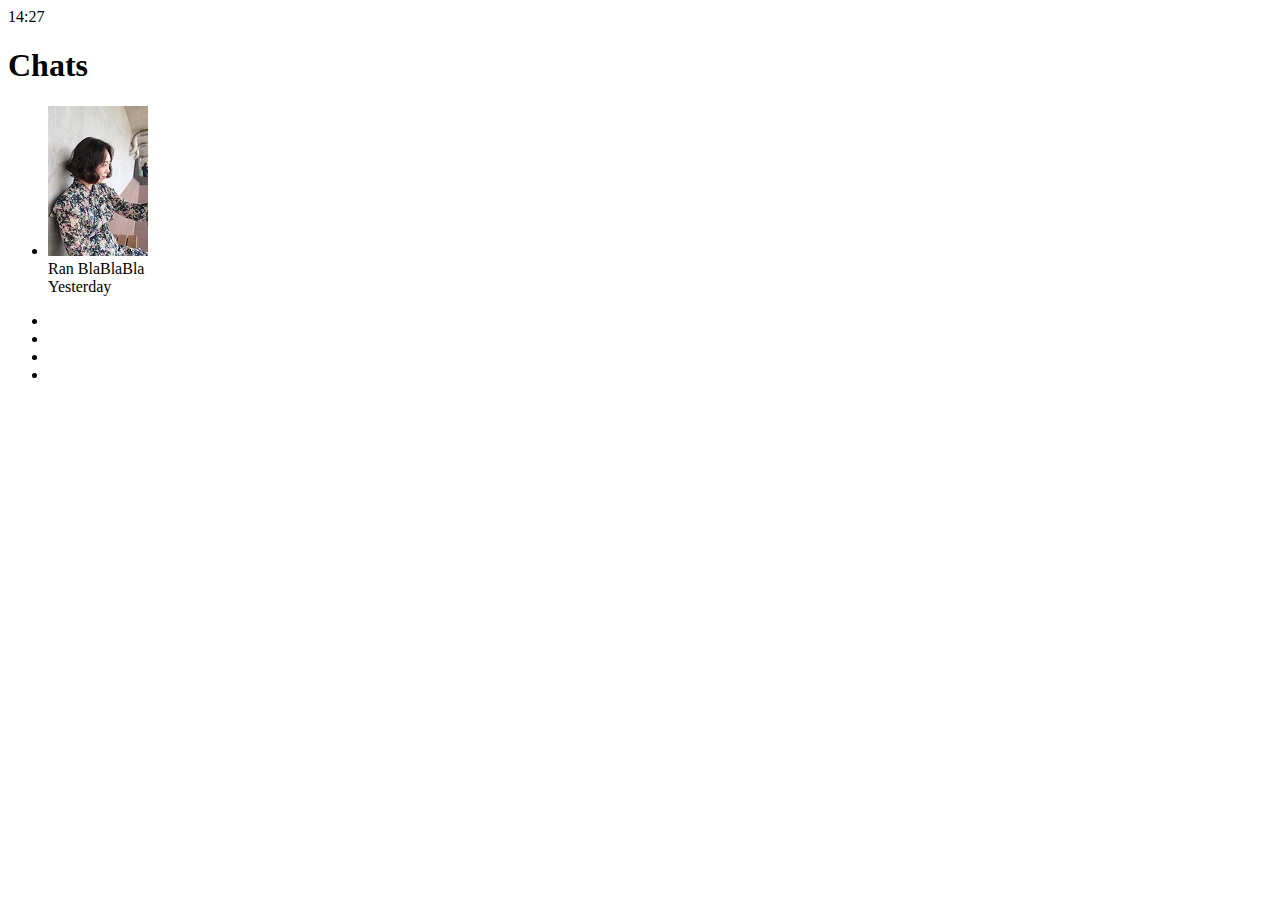
==== index.html @ 14d36ded "cocoa-first" ====
<!DOCTYPE html>
<html lang="en">
  <head>
    <meta charset="UTF-8" />
    <meta name="viewport" content="width=device-width, initial-scale=1.0" />
    <link
      rel="stylesheet"
      href="https://use.fontawesome.com/releases/v5.7.2/css/all.css"
      integrity="sha384-fnmOCqbTlWIlj8LyTjo7mOUStjsKC4pOpQbqyi7RrhN7udi9RwhKkMHpvLbHG9Sr"
      crossorigin="anonymous"
    />
    <title>Chat-cocoa</title>
  </head>
  <body>
    <div class="status-bar">
      <div class="status-bar__column">
        <span class="stauts-bar__clock">14:27</span>
      </div>
      <div class="status-bar__column">
        <i class="far fa-clock"></i>
        <i class="fas fa-volume-mute"></i>
        <i class="fas fa-wifi"></i>
        <i class="fas fa-battery-full"></i>
      </div>
    </div>
    <header class="header">
      <div class="header__header__column">
        <h1 class="header__title">Chats</h1>
      </div>
      <div class="header__header__column">
        <span class="header__icon">
          <i class="fas fa-search"></i>
        </span>
        <span class="header__icon">
          <i class="far fa-comment"></i>
        </span>
        <span class="header__icon">
          <i class="fas fa-cog"></i>
        </span>
      </div>
    </header>
    <main class="chats">
      <ul class="chats__list">
        <li class="chats__chat">
          <div class="chat__column">
            <img class="chat__avatar" src="images/avatar.jpg" />
            <div class="chat__content">
              <span class="chat__username">Ran</span>
              <span class="chat_preview">BlaBlaBla</span>
            </div>
          </div>
          <div class="chat__column">
            <span class="chat__timestamp">Yesterday</span>
          </div>
        </li>
      </ul>
    </main>
    <nav class="nav">
      <ul class="nav__list">
        <li class="nav__list-item">
          <a href="/friends.html" class="navlist-link">
            <i class="far fa-user"></i
          ></a>
        </li>
        <li class="nav__list-item">
          <a href="/index.html" class="navlist-link">
            <i class="fas fa-comment"></i
          ></a>
        </li>
        <li class="nav__list-item">
          <a href="/find.html" class="navlist-link">
            <i class="fas fa-search"></i
          ></a>
        </li>
        <li class="nav__list-item">
          <a href="/more.html" class="navlist-link">
            <i class="fas fa-ellipsis-h"></i
          ></a>
        </li>
      </ul>
    </nav>
  </body>
</html>
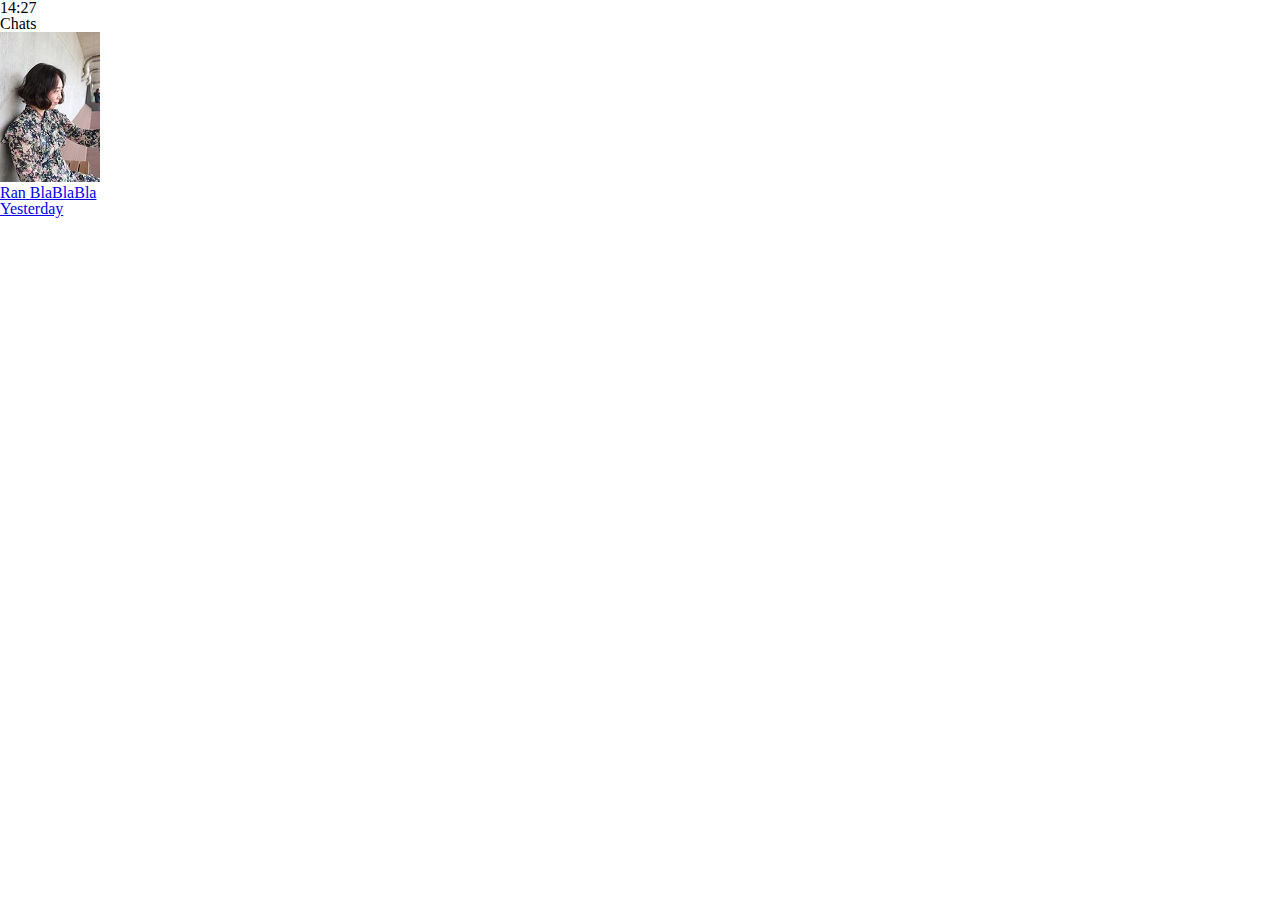
==== commit c2f86716: "css start" ====
--- a/index.html
+++ b/index.html
@@ -9,7 +9,8 @@
       integrity="sha384-fnmOCqbTlWIlj8LyTjo7mOUStjsKC4pOpQbqyi7RrhN7udi9RwhKkMHpvLbHG9Sr"
       crossorigin="anonymous"
     />
-    <title>Chat-cocoa</title>
+    <link rel="stylesheet" href="css/styles.css" />
+    <title>Chat | cocoa</title>
   </head>
   <body>
     <div class="status-bar">
@@ -42,16 +43,18 @@
     <main class="chats">
       <ul class="chats__list">
         <li class="chats__chat">
-          <div class="chat__column">
-            <img class="chat__avatar" src="images/avatar.jpg" />
-            <div class="chat__content">
-              <span class="chat__username">Ran</span>
-              <span class="chat_preview">BlaBlaBla</span>
+          <a href="chat.html">
+            <div class="chat__column">
+              <img class="chat__avatar g-avatar" src="images/avatar.jpg" />
+              <div class="chat__content">
+                <span class="chat__username">Ran</span>
+                <span class="chat_preview">BlaBlaBla</span>
+              </div>
             </div>
-          </div>
-          <div class="chat__column">
-            <span class="chat__timestamp">Yesterday</span>
-          </div>
+            <div class="chat__column">
+              <span class="chat__timestamp">Yesterday</span>
+            </div>
+          </a>
         </li>
       </ul>
     </main>
--- a/css/styles.css
+++ b/css/styles.css
@@ -0,0 +1 @@
+@import "reset.css";
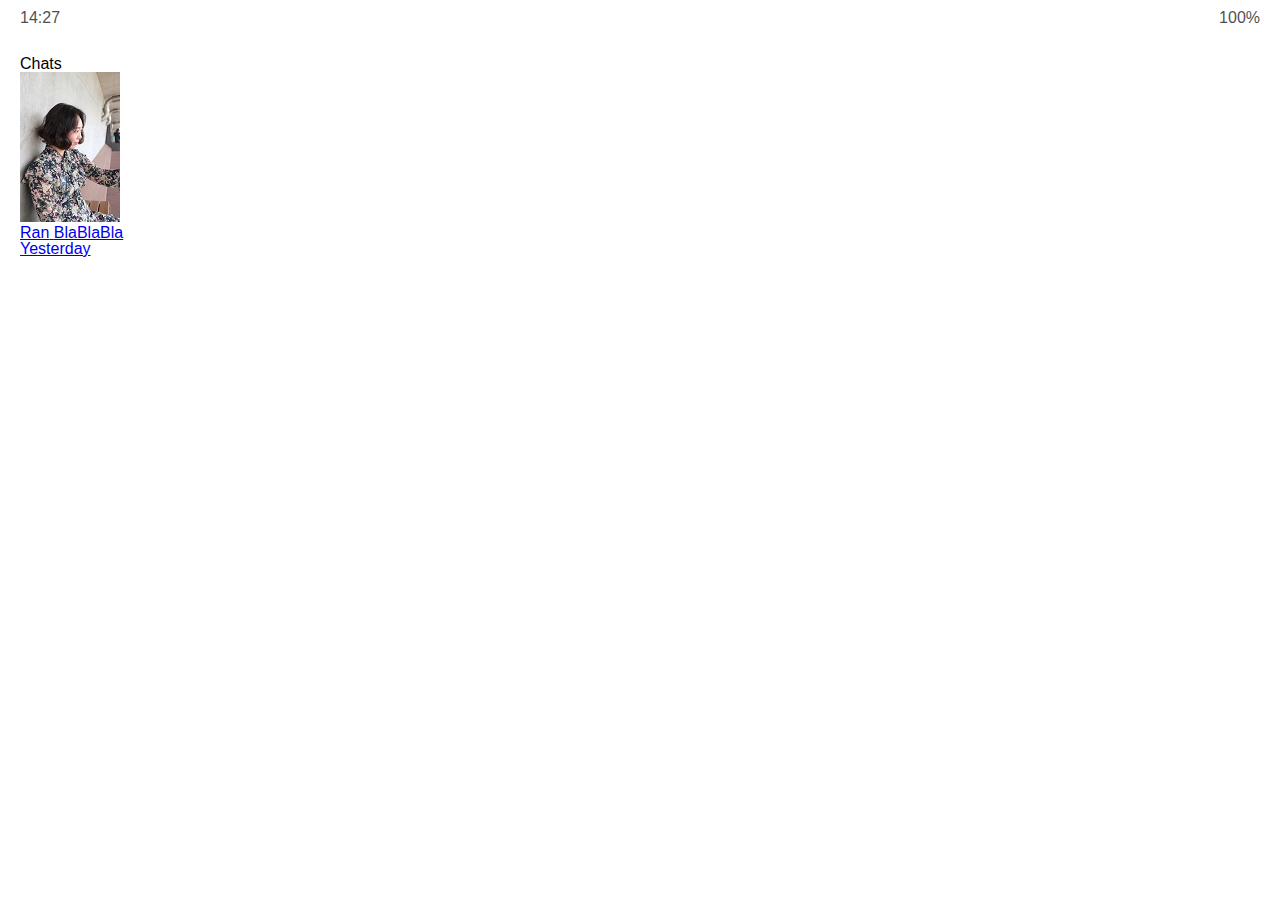
==== commit 759f3ceb: "status-bar css 1" ====
--- a/index.html
+++ b/index.html
@@ -21,6 +21,7 @@
         <i class="far fa-clock"></i>
         <i class="fas fa-volume-mute"></i>
         <i class="fas fa-wifi"></i>
+        <span class="status-bar__battery-level">100%</span>
         <i class="fas fa-battery-full"></i>
       </div>
     </div>
--- a/css/styles.css
+++ b/css/styles.css
@@ -1 +1,11 @@
 @import "reset.css";
+@import url("https://fonts.googleapis.com/css?family=Raleway:400,700&display=swap");
+@import "status-bar.css";
+
+body {
+  background-color: white;
+  padding: 10px 20px;
+  color: #020202;
+  font-family: "Family Selected", -apple-system, BlinkMacSystemFont, "Segoe UI",
+    Roboto, Oxygen, Ubuntu, Cantarell, "Open Sans", "Helvetica Neue", sans-serif;
+}
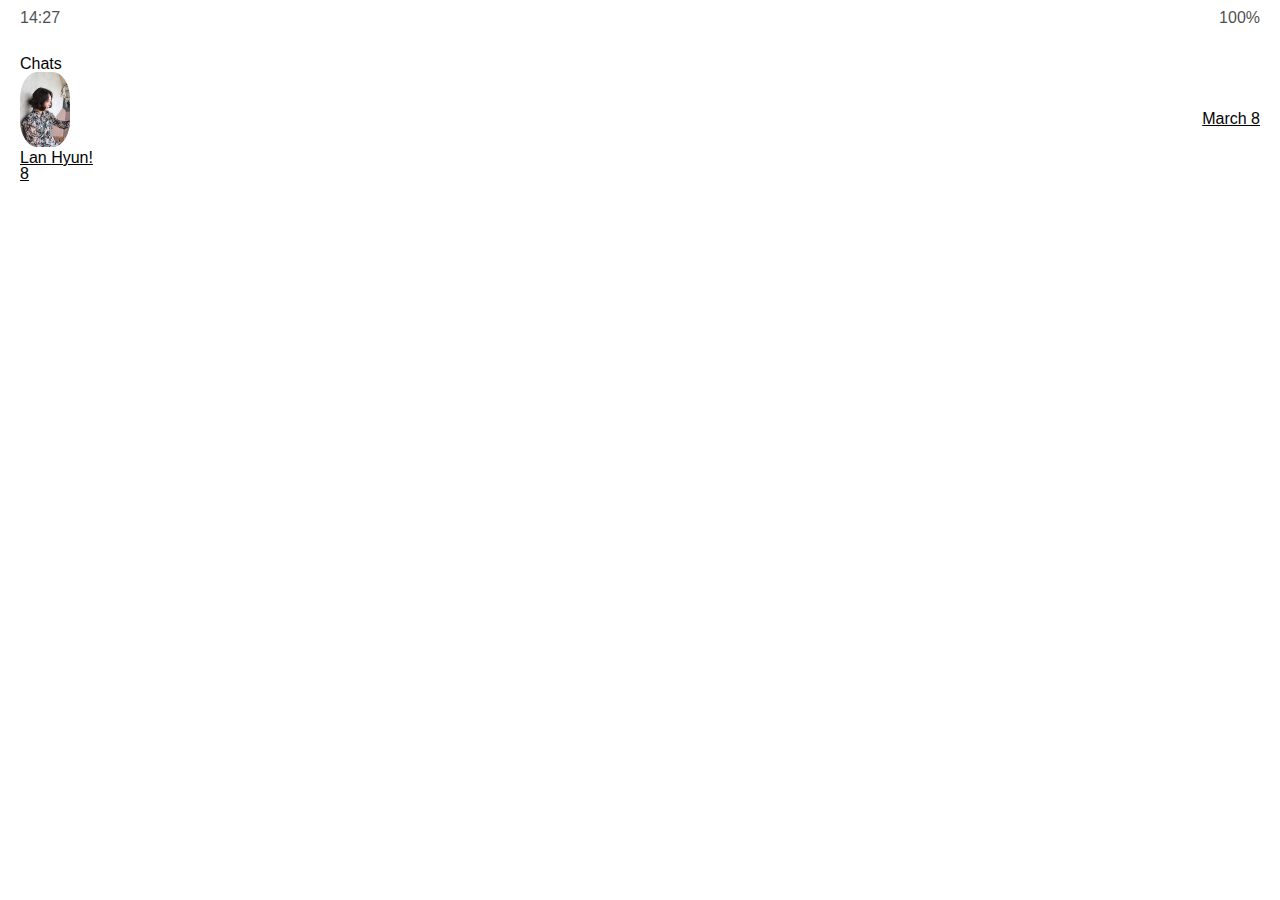
==== commit 79f23b34: "Friend CSS" ====
--- a/index.html
+++ b/index.html
@@ -45,15 +45,23 @@
       <ul class="chats__list">
         <li class="chats__chat">
           <a href="chat.html">
-            <div class="chat__column">
-              <img class="chat__avatar g-avatar" src="images/avatar.jpg" />
-              <div class="chat__content">
-                <span class="chat__username">Ran</span>
-                <span class="chat_preview">BlaBlaBla</span>
+            <div class="chats__chat friend friend--lg">
+              <div class="friend__column">
+                <img src="images/avatar.jpg" class="g-avatar friend__avatar" />
+                <div class="friend__content">
+                  <span class="friend__name">
+                    Lan
+                  </span>
+                  <span class="friend__bottom-text">
+                    Hyun!
+                  </span>
+                </div>
               </div>
-            </div>
-            <div class="chat__column">
-              <span class="chat__timestamp">Yesterday</span>
+              <div class="friend__column">
+                <span class="chat__timestamp">
+                  March 8
+                </span>
+              </div>
             </div>
           </a>
         </li>
@@ -68,6 +76,7 @@
         </li>
         <li class="nav__list-item">
           <a href="/index.html" class="navlist-link">
+            <div class="nav__badge">8</div>
             <i class="fas fa-comment"></i
           ></a>
         </li>
--- a/css/styles.css
+++ b/css/styles.css
@@ -1,6 +1,13 @@
 @import "reset.css";
 @import url("https://fonts.googleapis.com/css?family=Raleway:400,700&display=swap");
 @import "status-bar.css";
+@import "header.css";
+@import "nav.css";
+@import "friend.css";
+
+* {
+  box-sizing: border-box;
+}
 
 body {
   background-color: white;
@@ -9,3 +16,7 @@
   font-family: "Family Selected", -apple-system, BlinkMacSystemFont, "Segoe UI",
     Roboto, Oxygen, Ubuntu, Cantarell, "Open Sans", "Helvetica Neue", sans-serif;
 }
+
+a {
+  color: inherit;
+}
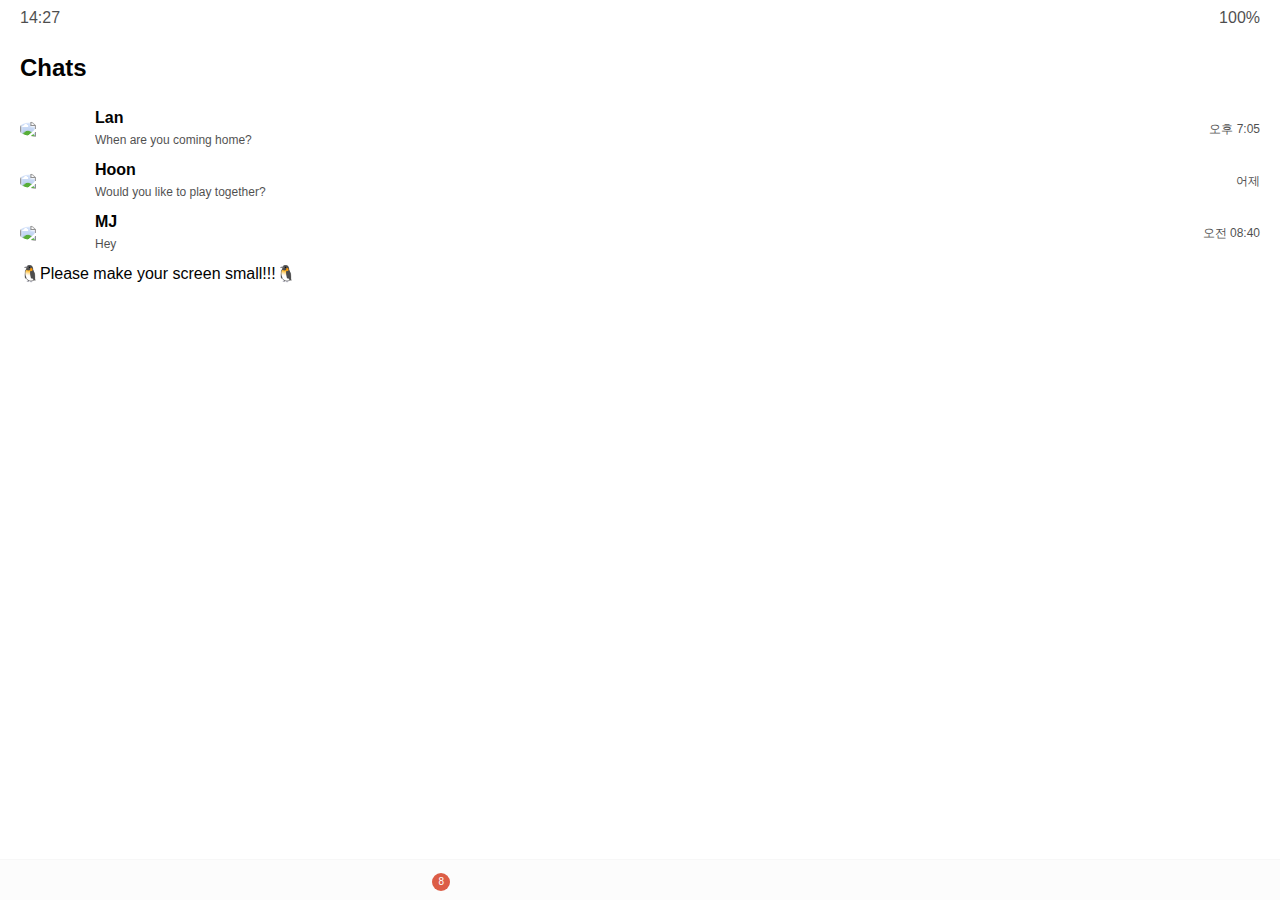
==== commit 0e951291: "fianl" ====
--- a/index.html
+++ b/index.html
@@ -47,19 +47,76 @@
           <a href="chat.html">
             <div class="chats__chat friend friend--lg">
               <div class="friend__column">
-                <img src="images/avatar.jpg" class="g-avatar friend__avatar" />
+                <img
+                  src="images/avatar-lan.jpg"
+                  class="m-avatar friend__avatar"
+                />
                 <div class="friend__content">
                   <span class="friend__name">
                     Lan
                   </span>
                   <span class="friend__bottom-text">
-                    Hyun!
+                    When are you coming home?
                   </span>
                 </div>
               </div>
               <div class="friend__column">
                 <span class="chat__timestamp">
-                  March 8
+                  오후 7:05
+                </span>
+              </div>
+            </div>
+          </a>
+        </li>
+      </ul>
+      <ul class="chats__list">
+        <li class="chats__chat">
+          <a href="chat2.html">
+            <div class="chats__chat friend friend--lg">
+              <div class="friend__column">
+                <img
+                  src="images/avatar-friend1.png"
+                  class="m-avatar friend__avatar"
+                />
+                <div class="friend__content">
+                  <span class="friend__name">
+                    Hoon
+                  </span>
+                  <span class="friend__bottom-text">
+                    Would you like to play together?
+                  </span>
+                </div>
+              </div>
+              <div class="friend__column">
+                <span class="chat__timestamp">
+                  어제
+                </span>
+              </div>
+            </div>
+          </a>
+        </li>
+      </ul>
+      <ul class="chats__list">
+        <li class="chats__chat">
+          <a href="chat3.html">
+            <div class="chats__chat friend friend--lg">
+              <div class="friend__column">
+                <img
+                  src="images/avatar-friend2.png"
+                  class="m-avatar friend__avatar"
+                />
+                <div class="friend__content">
+                  <span class="friend__name">
+                    MJ
+                  </span>
+                  <span class="friend__bottom-text">
+                    Hey
+                  </span>
+                </div>
+              </div>
+              <div class="friend__column">
+                <span class="chat__timestamp">
+                  오전 08:40
                 </span>
               </div>
             </div>
@@ -92,5 +149,8 @@
         </li>
       </ul>
     </nav>
+    <div class="bigScreen">
+      <span class="bigScreen__text">🐧Please make your screen small!!!🐧</span>
+    </div>
   </body>
 </html>
--- a/css/styles.css
+++ b/css/styles.css
@@ -1,9 +1,14 @@
 @import "reset.css";
-@import url("https://fonts.googleapis.com/css?family=Raleway:400,700&display=swap");
+@import url("https://fonts.googleapis.com/css?family=Raleway:300,400,700&display=swap");
 @import "status-bar.css";
 @import "header.css";
 @import "nav.css";
 @import "friend.css";
+@import "friends.css";
+@import "find.css";
+@import "settings.css";
+@import "more.css";
+@import "chat.css";
 
 * {
   box-sizing: border-box;
@@ -19,4 +24,23 @@
 
 a {
   color: inherit;
+  text-decoration: none;
 }
+
+.chats__list {
+  margin-bottom: 15px;
+}
+
+@keyframes fadeIn {
+  from {
+    opacity: 0;
+    transform: translateY(50px);
+  }
+  to {
+    opacity: 1;
+    transform: none;
+  }
+}
+main {
+  animation: fadeIn 0.5s ease-in-out;
+}
